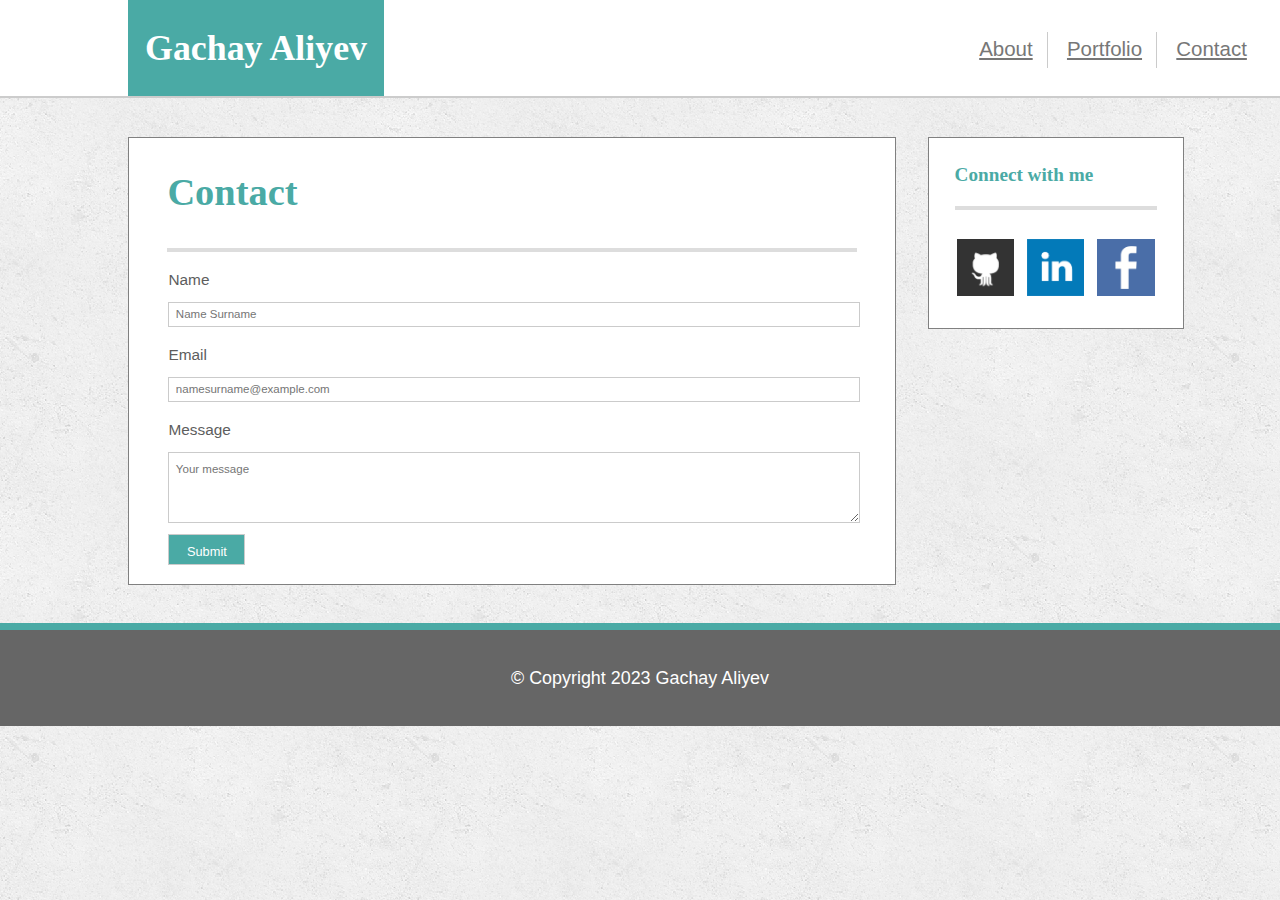
==== contact.html @ 69959b93 "A commit for 'contact.html and contact.css' files" ====
<!DOCTYPE html>
<html lang="en">

<head>
    <meta charset="UTF-8">
    <meta http-equiv="X-UA-Compatible" content="IE=edge">
    <meta name="viewport" content="width=device-width, initial-scale=1.0">
    <title>Document</title>
    <link rel="stylesheet" href="./assets/css/reset-main.css">
    <link rel="icon" type="image/x-icon" href="./assets/images/favicon_io/favicon.ico">
    <link rel="stylesheet" href="./assets/css/contact.css">

</head>

<body>


    <!-- Header section  -->
    <header>
        <a class="logo" href="#">Gachay Aliyev</a>
        <nav class="Header-nav-links">
            <ul class="nav-links">
                <li class="a-nav-link"><a href="./index.html" class="first-a">About</a></li>
                <li class="a-nav-link"><a href="./portfolio.html" class="secont-a">Portfolio</a></li>
                <li class="a-nav-link"><a href="./contact.html" class="third-a">Contact</a></li>
            </ul>
        </nav>

    </header>


    <!-- Main section -->
    <main>

        <!-- form container starts -->
        <section class="form-container container ">
            <h1 class="form-h1">Contact</h1>
            <hr class="form-hr">

            <!-- FORM STARTS -->
            <form id="contact-form" action="">

                <!-- INPUTS STARTS -->
                <label for="name"> Name </label>
                <input type="text" id="name" name="name" placeholder="Name Surname" required>

                <label for="email">Email</label>
                <input type="email" id="Email" name="Email" placeholder="namesurname@example.com" required>

                <!-- TEXTAREA AND BUTTON STARTS -->
                <label for="message">Message</label>
                <textarea name="message" id="" cols="30" rows="10" placeholder="Your message" required></textarea>
                <button type="submit">Submit</button>
            </form>

        </section>


        <!-- aside container starts  -->
        <aside class="aside-container container ">
            <h2 class="aside-h2">Connect with me</h2>
            <hr class="aside-hr">
            <figure class="aside-figure">
                <a href="https://github.com/codewithgachay"> <img class="aside-photo"
                        src="./assets/images/Recommended-Dimensions.png" alt="Github icon"></a>
                <a href="https://www.linkedin.com/in/gachayaliyev/"><img class="aside-photo"
                        src="./assets/images/Recommended-Dimensions copy.png" alt="LinkedIn icon"></a>
                <a href="https://www.facebook.com/qachay/"><img class="aside-photo"
                        src="./assets/images/square-facebook-icon-12.jpg" alt="Facebook icon"></a>
            </figure>
        </aside>

    </main>


    <!-- Footer Section starts  -->
    <footer class="footer-container ">
        <p class="footer-p">&copy; Copyright 2023 Gachay Aliyev</p>
    </footer>

</body>

</html>
---- assets/css/contact.css ----
/* CODES FOR HTML BODY  */

body {
    background-image: url(../images/concrete_seamless.png);

}





/* CODES FOR HEADER SECTION */

header {
    display: inline-block;
    width: 100%;
    height: 7.5vw;
    border-bottom: #cccccc 2px solid;
}


.logo {
    text-decoration: none;
    font-size: 2.8vw;
    font-family: 'Times New Roman', Times, serif;
    box-sizing: border-box;
    width: 20vw;
    height: 7.5vw;
    text-align: center;
    color: white;
    background-color: #4aaaa5;
    margin-left: 10vw;
    padding-top: 2.5vw;
    margin-bottom: 0px;
    padding-bottom: 0px;
    font-weight: bold;

}

.logo,
.nav-links {
    float: left;
}

.nav-links li:nth-child(2),
.nav-links li:nth-child(3) {
    border-left: 1px solid #cbcbcb;
}

.nav-links li {

    padding-left: 0.5vw;
    text-align: center;
    font-size: 1vw;
    display: inline-block;

}

.nav-links {
    margin-top: 2.5vw;
    margin-left: 45vw;
}


.nav-links a:hover,
.nav-links li:hover {
    color: #4aaaa5;



}




.a-nav-link a {
    font-size: 1.6vw;
    text-align: center;
    padding-left: 1vw;
    margin-right: 0.8500000000000001vw;

}




/* CODES FOR MAIN CONTAINERS */

main {
    clear: both;

}

.main-hr {
    margin-top: 0px;
    padding-top: 0px;
}


.container {
    box-sizing: border-box;
    float: left;
}





/* CODES FOR FORM CONTAINER */

.form-container {
    margin-left: 10vw;
    width: 60vw;
    height: 35vw;
    overflow: scroll;
}

.form-h1,
.form-hr {
    padding: 3vw;
}

h2 {
    padding: 0px !
}


h1 {
    font-size: 3vw;
}

.form-hr {
    margin-left: 3vw;
    margin-right: 3vw;
}

.contact-form {
    padding: 0px;
}

form,
label {
    padding: 0px;
}

input,
label,
textarea,
button {
    box-sizing: border-box;
    display: block;
    margin-left: 3.084vw;
    margin-right: 3.084vw;
}


input,
label,
textarea {
    width: 54vw;
}

input,
button,
textarea {
    border: 1px solid #cbcbcb;
}

input:hover,
textarea:hover,
.form-hr:hover {
    border: #4aaaa5 2px solid;
}

input[type="text"]:focus,
input[type="text"]:focus,
textarea:focus {
    border: 2px solid #4aaaa5;
}

label,
button {
    margin-top: 0.9vw;
}

input,
textarea {
    font-family: Arial, Helvetica, sans-serif;
    font-size: 0.8999999999999999vw;
    padding-left: 0.5vw;
    color: #0a0a0a;
    margin-top: 0.45vw;
}

label {
    font-size: 1.2vw;
    color: rgb(93, 93, 93);
}

input {
    height: 1.9vw;


}

textarea {
    height: 5.5vw;
}

input:focus {
    outline: none !important;
    border-color: #4aaaa5;
    box-shadow: 0 0 10px #4aaaa5;
}

textarea:focus {
    outline: none !important;
    border-color: #4aaaa5;
    box-shadow: 0 0 10px #4aaaa5;
}


button {
    font-size: 1vw;
    width: 6vw;
    height: 2.4vw;
    text-align: center;
    background-color: #4aaaa5;
    color: white;
    padding-bottom: 0.7vw auto;
}




/* CODES FOR ASIDE CONTAINER */

.aside-h2 {
    margin-top: 1.6vw;
    font-size: 1.5vw;
    margin-bottom: 1.0999999999999999vw;
}

.aside-container {
    margin-left: 2.5vw;
    width: 20vw;
    height: 15vw;
}

.aside-photo {
    width: 4.5vw;
    height: 4.5vw;
    margin-left: 0.75vw;
}

.aside-h2,
.aside-hr,
.aside-figure {
    margin-left: 2vw;


}

.aside-figure {
    margin-top: 2.28vw;
    margin-left: 1.4vw;
    padding-left: 0px;

}



.aside-hr {
    margin-left: 2vw;
    margin-right: 2vw;

}






/* FOOTER CSS CODES */
.footer-container {

    border-top: #4aaaa5 7px solid;
    margin-top: 40vw;
    height: 7.5vw;
    width: 100%;
    clear: both;
    text-align: center;
    background-color: #666666;
}

footer>p {
    font-size: 1.4000000000000001vw;
    color: white;
    margin-top: 2.5vw;
}





/* COMMON CODES  */

.form-container,
.aside-container {
    border: 1px solid gray;
}


h1,
h2 {
    font-family: Georgia, Times, "Times New Roman", serif;
    color: #4aaaa5;
}

header,
.form-container,
.aside-container {
    background-color: #ffffff;
}

.form-container,
.aside-container {
    margin-top: 2vw;
}

.form-hr,
.aside-hr {
    border: 2px solid #dddddd;
    padding: 0px;
    color: #dddddd;

}
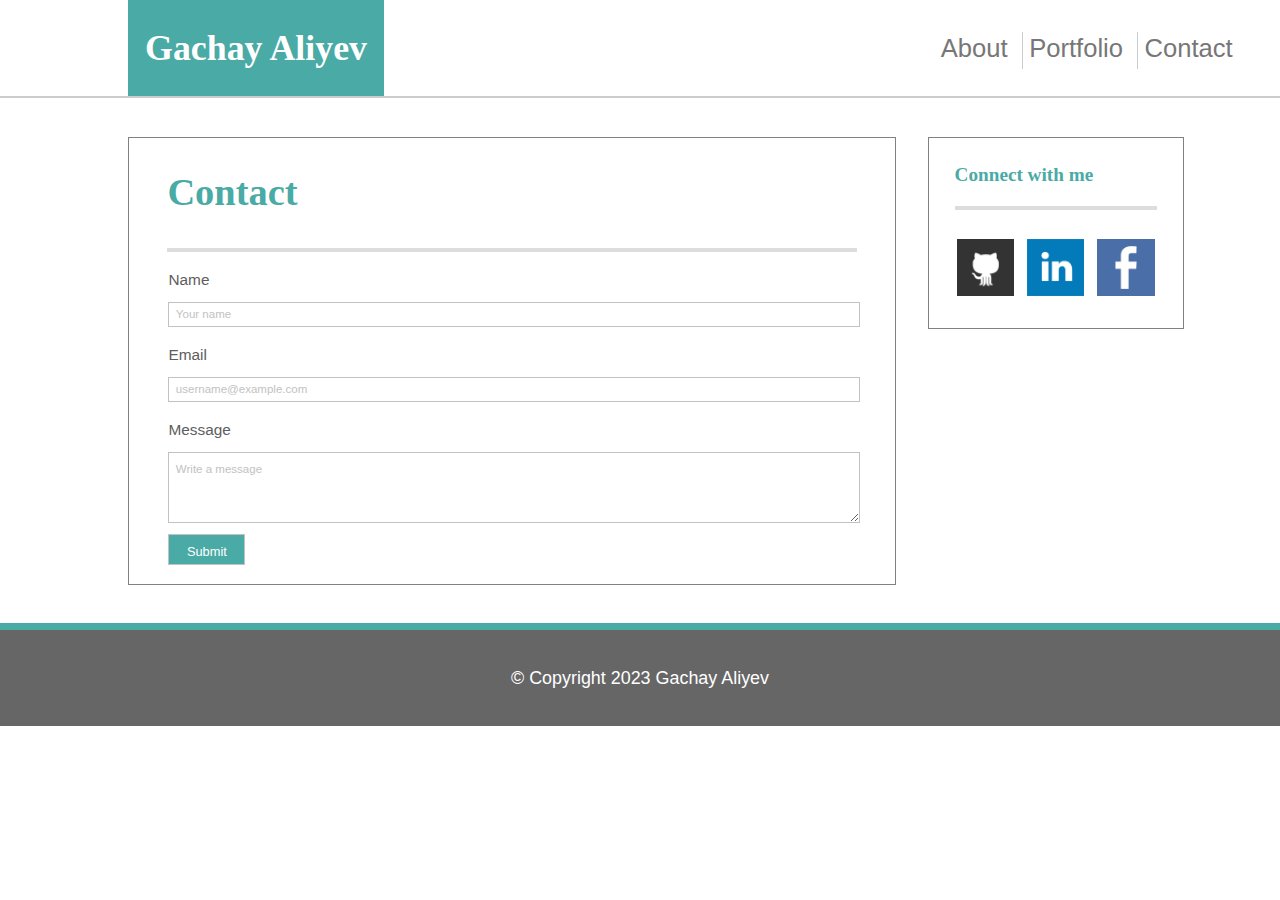
==== commit 0263471e: "This is the commit for updates for some files" ====
--- a/contact.html
+++ b/contact.html
@@ -42,14 +42,14 @@
 
                 <!-- INPUTS STARTS -->
                 <label for="name"> Name </label>
-                <input type="text" id="name" name="name" placeholder="Name Surname" required>
+                <input type="text" id="name" name="name" placeholder="Your name" required>
 
                 <label for="email">Email</label>
-                <input type="email" id="Email" name="Email" placeholder="namesurname@example.com" required>
+                <input type="email" id="Email" name="Email" placeholder="username@example.com" required>
 
                 <!-- TEXTAREA AND BUTTON STARTS -->
                 <label for="message">Message</label>
-                <textarea name="message" id="" cols="30" rows="10" placeholder="Your message" required></textarea>
+                <textarea name="message" id="" cols="30" rows="10" placeholder="Write a message" required></textarea>
                 <button type="submit">Submit</button>
             </form>
 
--- a/assets/css/contact.css
+++ b/assets/css/contact.css
@@ -1,14 +1,3 @@
-/* CODES FOR HTML BODY  */
-
-body {
-    background-image: url(../images/concrete_seamless.png);
-
-}
-
-
-
-
-
 /* CODES FOR HEADER SECTION */
 
 header {
@@ -58,7 +47,7 @@
 
 .nav-links {
     margin-top: 2.5vw;
-    margin-left: 45vw;
+    margin-left: 43vw;
 }
 
 
@@ -70,14 +59,13 @@
 
 }
 
-
-
-
 .a-nav-link a {
-    font-size: 1.6vw;
-    text-align: center;
-    padding-left: 1vw;
+    color: #777777;
+    font-size: 2vw;
+    text-align: center;
+    padding-left: 0vw;
     margin-right: 0.8500000000000001vw;
+    text-decoration: none;
 
 }
 
@@ -135,6 +123,7 @@
 }
 
 .contact-form {
+    font-family: 'Arial', 'Helvetica Neue', Helvetica, sans-serif;
     padding: 0px;
 }
 
@@ -163,7 +152,7 @@
 input,
 button,
 textarea {
-    border: 1px solid #cbcbcb;
+    border: 1px solid #c2c2c2;
 }
 
 input:hover,
@@ -188,7 +177,7 @@
     font-family: Arial, Helvetica, sans-serif;
     font-size: 0.8999999999999999vw;
     padding-left: 0.5vw;
-    color: #0a0a0a;
+    color: #000000;
     margin-top: 0.45vw;
 }
 
@@ -199,8 +188,10 @@
 
 input {
     height: 1.9vw;
-
-
+}
+
+::placeholder {
+    color: #c2c2c2
 }
 
 textarea {
@@ -233,6 +224,7 @@
 
 
 
+
 /* CODES FOR ASIDE CONTAINER */
 
 .aside-h2 {
@@ -267,8 +259,6 @@
     padding-left: 0px;
 
 }
-
-
 
 .aside-hr {
     margin-left: 2vw;
@@ -303,6 +293,7 @@
 
 
 
+
 /* COMMON CODES  */
 
 .form-container,
